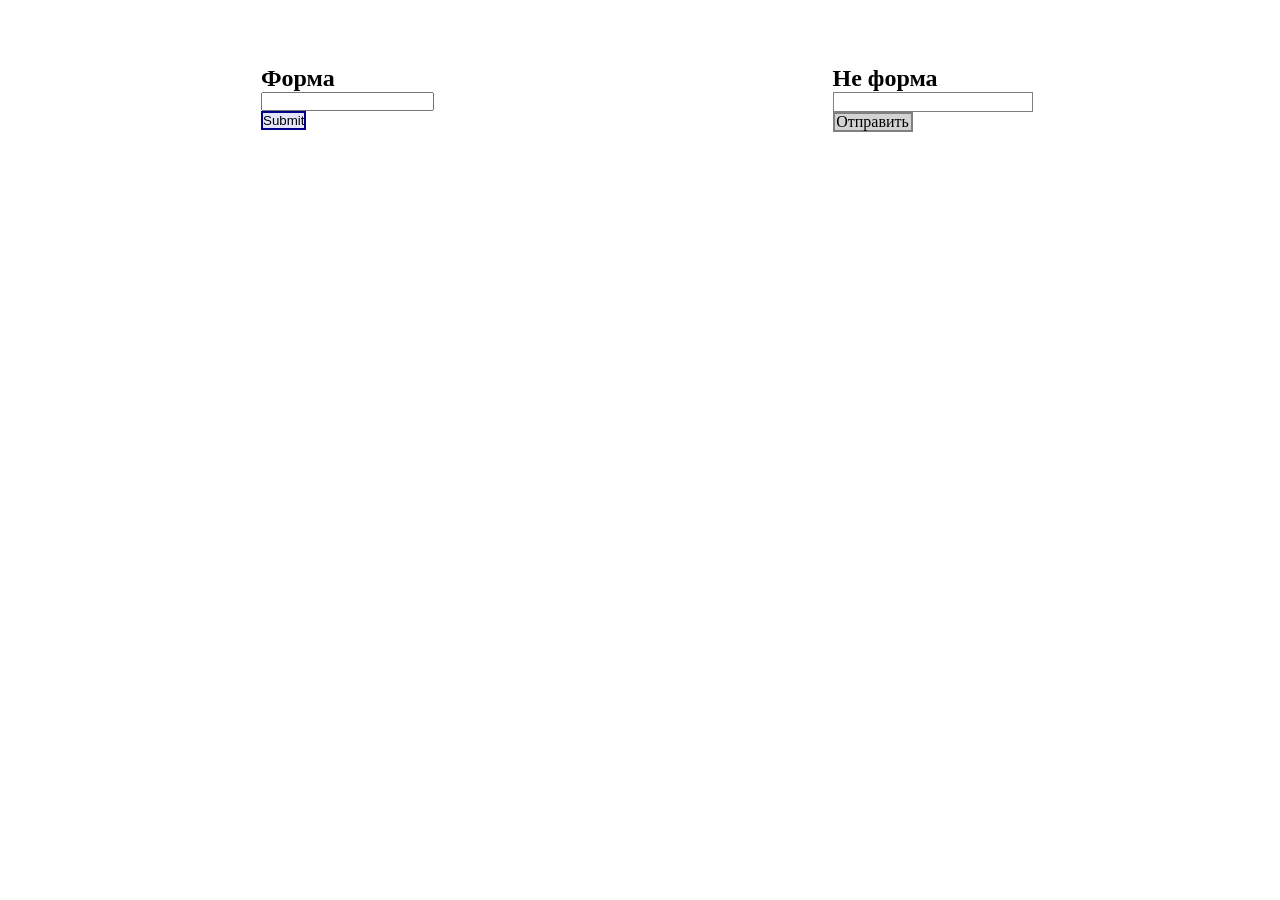
==== index.html @ 56f82b4d "first commit" ====
<!DOCTYPE html>
<html lang="en">
<head>
    <meta charset="UTF-8">
    <meta name="viewport" content="width=device-width, initial-scale=1.0">
    <title>Document</title>
    <link rel="stylesheet" href="style.css">
    <script defer src="script.js"></script>
</head>
<body>
    <div class="container">
        <div>
            <h2>Форма</h2>
            <form class="form1" action="">
                <input class="input-text" type="text"><br>
                <input class="input-submit" type="submit">
                
            </form>
        </div>
        <div>
            <h2>Не форма</h2>
            <form class="form2" action="">
                <div class="div-text" contenteditable="" aria-role="textbox"></div>
                <div class="div-submit" tabindex="0" aria-role="button">Отправить</div>
            </form>
        </div>
    </div>
</body>
</html>
---- style.css ----
*,
*::after,
*::before{
    margin: 0;
    padding: 0;
    box-sizing: border-box;
}

.container {
    display: grid;
    grid-template-columns: repeat(2, 1fr);
    max-width: 1200px;
    margin: 50px auto;
    padding: 15px;
    justify-items: center;
}

.div-text {
    border: 1px solid gray;
    width: 200px;
}
.div-submit {
    width: 80px;
    height: 20px;
    display: flex;
    align-items: center;
    justify-content: center;
    background-color: lightgray;
    border: 2px solid gray;
    cursor: pointer;
    transition: all 0.3s ease;
}
.div-submit:hover, .div-submit:focus{
    border-color: rgb(68, 68, 68);
    background-color: rgb(243, 243, 243);
}

.input-submit{
    background-color: lavender;
    border: 2px darkblue solid;
    transition: all 0.3s ease;
}
.input-submit:hover, .input-submit:focus{
    background-color: rgb(245, 245, 253);
    border-color: rgb(0, 0, 56);
}
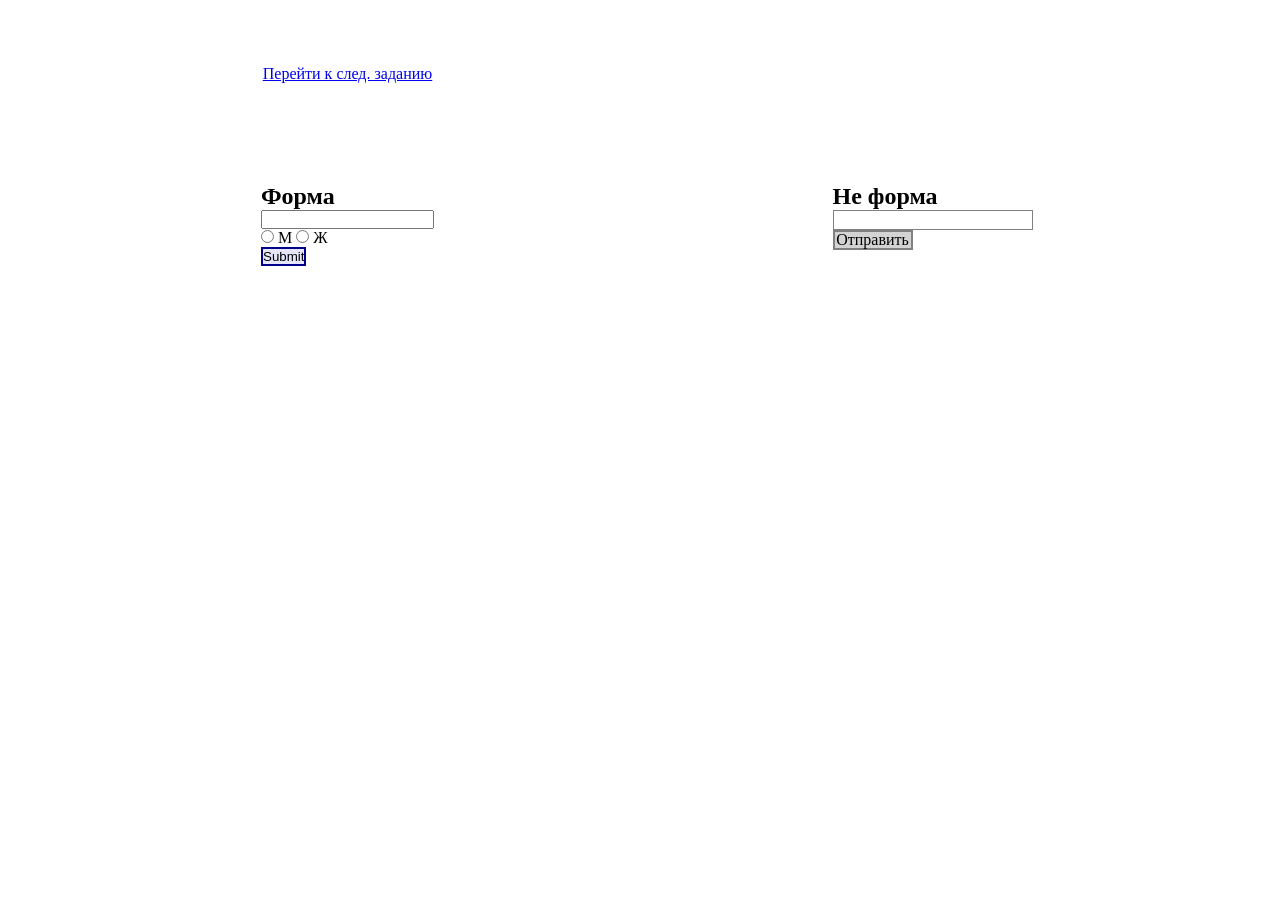
==== commit 24f77ae4: "update: first page, forms, hover and focus, disabled" ====
--- a/index.html
+++ b/index.html
@@ -9,12 +9,20 @@
 </head>
 <body>
     <div class="container">
+        <div class="pages-menu">
+            <a href="first.html">Перейти к след. заданию</a>
+        </div><br>
         <div>
             <h2>Форма</h2>
             <form class="form1" action="">
                 <input class="input-text" type="text"><br>
+
+                <input type="radio" name="gender" id="gender-male">
+                <label for="gender-male">М</label>
+                <input type="radio" name="gender" id="gender-female">
+                <label for="gender-female">Ж</label><br>
+                
                 <input class="input-submit" type="submit">
-                
             </form>
         </div>
         <div>
--- a/style.css
+++ b/style.css
@@ -14,7 +14,9 @@
     padding: 15px;
     justify-items: center;
 }
-
+.pages-menu{
+    margin-bottom: 100px;
+}
 .div-text {
     border: 1px solid gray;
     width: 200px;
@@ -43,4 +45,61 @@
 .input-submit:hover, .input-submit:focus{
     background-color: rgb(245, 245, 253);
     border-color: rgb(0, 0, 56);
+}
+
+
+
+/* ---------------------------first.html----------------------------- */
+.form__item{
+    margin: 10px 0;
+}
+.form__label{
+    color: darkblue;
+}
+
+.form__field{
+    margin-top: 10px;
+    border: 1px solid darkblue;
+    padding: 10px;
+    border-radius: 7px;
+    color: darkblue;
+    background-color: lavender;
+    transition: outline 0.3s, outline-offset 0.3s, background-color 0.3s;
+}
+.form__field:hover, 
+.form__field:focus{
+    outline: 1px solid rgba(91, 91, 173, 0.459);
+    outline-offset: 3px;
+    background-color: rgb(188, 188, 216);
+}
+.form__field:disabled{
+    border: 1px solid rgb(73, 73, 73);
+    background-color: rgba(173, 173, 173, 0.5);
+}
+.form__field:disabled:hover,
+.form__field:disabled:focus{
+    outline: none;
+}
+
+.form__btn{
+    background-color: darkblue;
+    color: white;
+    padding: 10px 20px;
+    border: none;
+    border-radius: 10px;
+    transition: all 0.3s;
+}
+.form__btn:hover,
+.form__btn:focus{
+    background-color: rgb(190, 190, 255);
+    color: darkblue;
+    outline: 1px solid rgba(91, 91, 173, 0.459);
+}
+.form__btn:disabled{
+    color:rgb(73, 73, 73);
+    background-color: rgba(173, 173, 173, 0.5);
+}
+.form__btn:disabled:hover,
+.form__btn:disabled:focus{
+    outline: none;
 }
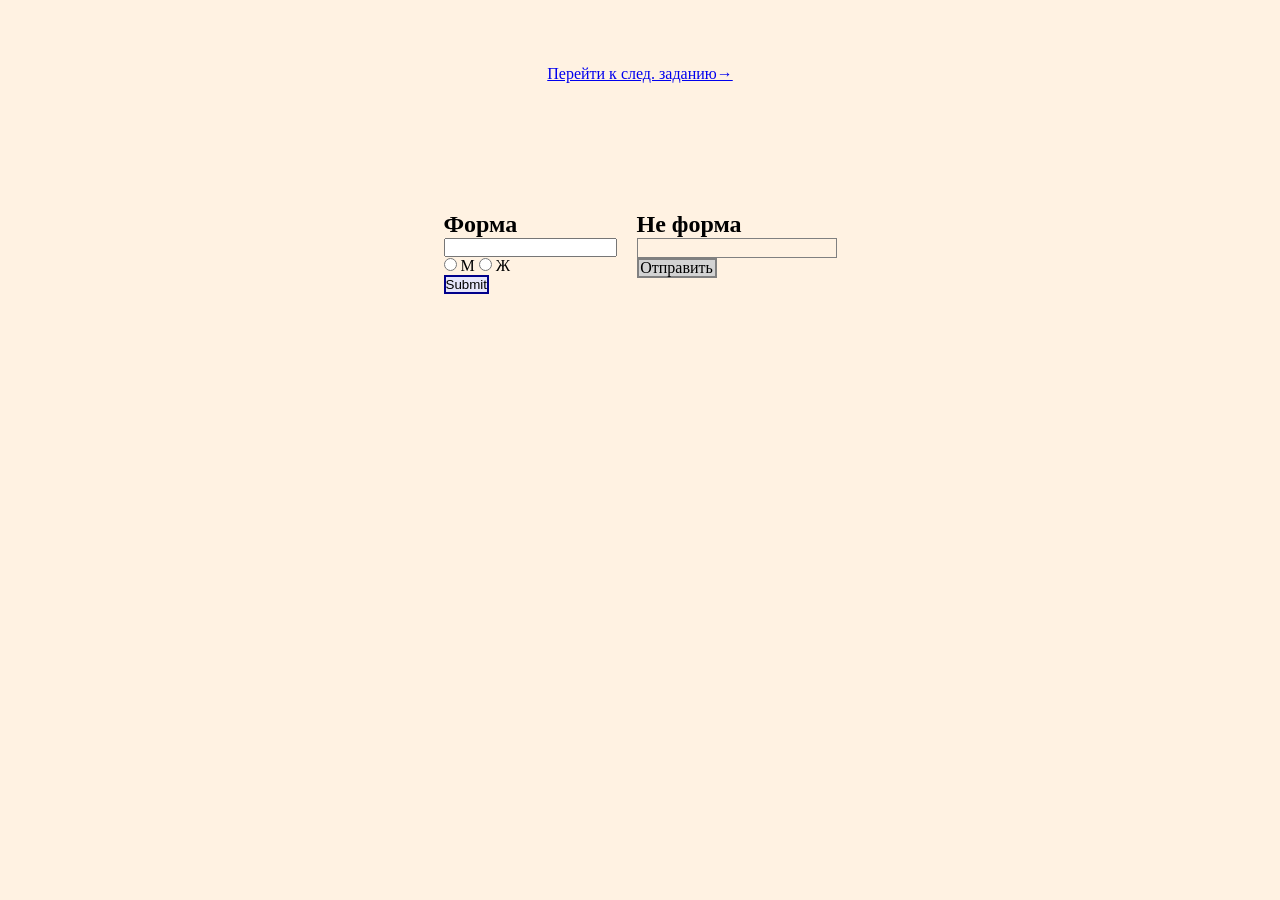
==== commit 37877751: "start checkboxes" ====
--- a/index.html
+++ b/index.html
@@ -1,37 +1,42 @@
 <!DOCTYPE html>
 <html lang="en">
+
 <head>
     <meta charset="UTF-8">
     <meta name="viewport" content="width=device-width, initial-scale=1.0">
     <title>Document</title>
-    <link rel="stylesheet" href="style.css">
-    <script defer src="script.js"></script>
+    <link rel="stylesheet" href="css/style.css">
+    <script defer src="js/script.js"></script>
 </head>
+
 <body>
     <div class="container">
         <div class="pages-menu">
-            <a href="first.html">Перейти к след. заданию</a>
+            <a href="form-menu.html">Перейти к след. заданию→</a>
         </div><br>
-        <div>
-            <h2>Форма</h2>
-            <form class="form1" action="">
-                <input class="input-text" type="text"><br>
+        <div class="formNeform">
+            <div class="fnf">
+                <h2>Форма</h2>
+                <form class="form1" action="">
+                    <input class="input-text" type="text"><br>
 
-                <input type="radio" name="gender" id="gender-male">
-                <label for="gender-male">М</label>
-                <input type="radio" name="gender" id="gender-female">
-                <label for="gender-female">Ж</label><br>
-                
-                <input class="input-submit" type="submit">
-            </form>
-        </div>
-        <div>
-            <h2>Не форма</h2>
-            <form class="form2" action="">
-                <div class="div-text" contenteditable="" aria-role="textbox"></div>
-                <div class="div-submit" tabindex="0" aria-role="button">Отправить</div>
-            </form>
+                    <input type="radio" name="gender" id="gender-male">
+                    <label for="gender-male">М</label>
+                    <input type="radio" name="gender" id="gender-female">
+                    <label for="gender-female">Ж</label><br>
+
+                    <input class="input-submit" type="submit">
+                </form>
+            </div>
+            <div class="fnf">
+                <h2>Не форма</h2>
+                <form class="form2" action="">
+                    <div class="div-text" contenteditable="" aria-role="textbox"></div>
+                    <div class="div-submit" tabindex="0" aria-role="button">Отправить</div>
+                </form>
+            </div>
         </div>
     </div>
 </body>
+
 </html>
--- a/css/style.css
+++ b/css/style.css
@@ -0,0 +1,206 @@
+*,
+*::after,
+*::before{
+    margin: 0;
+    padding: 0;
+    box-sizing: border-box;
+}
+html{
+    background-color: rgb(255, 242, 226);
+}
+/* .container {
+    display: grid;
+    grid-template-columns: repeat(2, 1fr);
+    max-width: 1200px;
+    margin: 50px auto;
+    padding: 15px;
+    justify-items: center;
+} */
+ .container{
+    display: flex;
+    flex-direction: column;
+    justify-content: center;
+    align-items: center;
+    margin: 50px auto;
+    padding: 15px;
+    max-width: 1200px;
+ }
+.pages-menu{
+    margin-bottom: 100px;
+}
+.div-text {
+    border: 1px solid gray;
+    width: 200px;
+}
+.div-submit {
+    width: 80px;
+    height: 20px;
+    display: flex;
+    align-items: center;
+    justify-content: center;
+    background-color: lightgray;
+    border: 2px solid gray;
+    cursor: pointer;
+    transition: all 0.3s ease;
+}
+.div-submit:hover, .div-submit:focus{
+    border-color: rgb(68, 68, 68);
+    background-color: rgb(243, 243, 243);
+}
+
+.input-submit{
+    background-color: lavender;
+    border: 2px darkblue solid;
+    transition: all 0.3s ease;
+}
+.input-submit:hover, .input-submit:focus{
+    background-color: rgb(245, 245, 253);
+    border-color: rgb(0, 0, 56);
+}
+.formNeform{
+    display: flex;
+    flex-direction: row;
+}
+.fnf{
+    margin: 10px;
+}
+
+/* ---------------------------form-menu.html----------------------------- */
+.form__item{
+    margin: 10px 0;
+}
+.form__label{
+    color: darkblue;
+}
+
+.form__field{
+    margin-top: 10px;
+    border: 1px solid darkblue;
+    padding: 10px;
+    border-radius: 7px;
+    color: darkblue;
+    background-color: lavender;
+    transition: outline 0.3s, outline-offset 0.3s, background-color 0.3s;
+}
+.form__field:hover, 
+.form__field:focus{
+    outline: 1px solid rgba(91, 91, 173, 0.459);
+    outline-offset: 3px;
+    background-color: rgb(188, 188, 216);
+}
+.form__field:disabled{
+    border: 1px solid rgb(73, 73, 73);
+    background-color: rgba(173, 173, 173, 0.5);
+}
+.form__field:disabled:hover,
+.form__field:disabled:focus{
+    outline: none;
+}
+
+.form__btn{
+    background-color: darkblue;
+    color: white;
+    padding: 10px 20px;
+    border: none;
+    border-radius: 10px;
+    transition: all 0.3s;
+}
+.form__btn:hover,
+.form__btn:focus{
+    background-color: rgb(190, 190, 255);
+    color: darkblue;
+    outline: 1px solid rgba(91, 91, 173, 0.459);
+}
+.form__btn:disabled{
+    color:rgb(73, 73, 73);
+    background-color: rgba(173, 173, 173, 0.5);
+}
+.form__btn:disabled:hover,
+.form__btn:disabled:focus{
+    outline: none;
+}
+/* .form__field:user-valid{
+    border: 1px solid green;
+    background-color: rgb(169, 207, 169);
+}
+.form__field:user-invalid{
+    border: 1px solid red;
+    background-color: rgb(255, 168, 168);
+}
+.form__item:has(.form__field:user-invalid)::after{
+    color: red;
+    font-size: 15px;
+    font-weight: bold;
+    text-transform: uppercase;
+    content: attr(data-error);
+} */
+
+.form__field.valid{
+    border: 1px solid green;
+    background-color: rgb(169, 207, 169);
+}
+.form__field.invalid{
+    border: 1px solid red;
+    background-color: rgb(255, 168, 168);
+}
+.form__field.invalid+.form__message-validate{
+    color: red;
+    font-size: 10px;
+}
+.form__message-validate{
+    color: red;
+    width: 200px;
+    font-size: 10px;
+}
+
+/* ---------------------------checkboxes.html----------------------------- */
+.filter-color{
+    display: flex;
+    gap: 15px;
+    padding-top: 20px;
+}
+.filter-color__item{
+    flex-shrink: 0;
+}
+.filter-color__checkbox{
+    display: none;
+}
+.filter-color__label{
+    display: inline-block;
+    position: relative;
+    width: 30px;
+    height: 30px;
+    border-radius: 5px;
+    outline: gray 0px solid;
+    outline-offset: 0px;
+    transition: outline 0.2s, outline-offset 0.2s;
+}
+.filter-color__label:hover,
+.filter-color__checkbox:focus{
+    outline: gray 2px solid;
+    outline-offset: 2px;
+    cursor: pointer;
+}
+.filter-color__label:active{
+    outline: black 2px solid;
+    outline-offset: 1px;
+}
+.filter-color__checkbox:checked+.filter-color__label{
+    outline: gray 2px solid;
+    outline-offset: 3px;
+}
+.filter-color__label::after{
+    content: "";
+    transition: transform 0.2s;
+}
+.filter-color__checkbox:checked+.filter-color__label::after{
+    content: "\F272";
+    font-family: "bootstrap-icons";
+    color: gray;
+    transform: scale(2);
+    position: absolute;
+    inset: 0;
+    display: flex;
+    align-items: center;
+    justify-content: center;
+}
